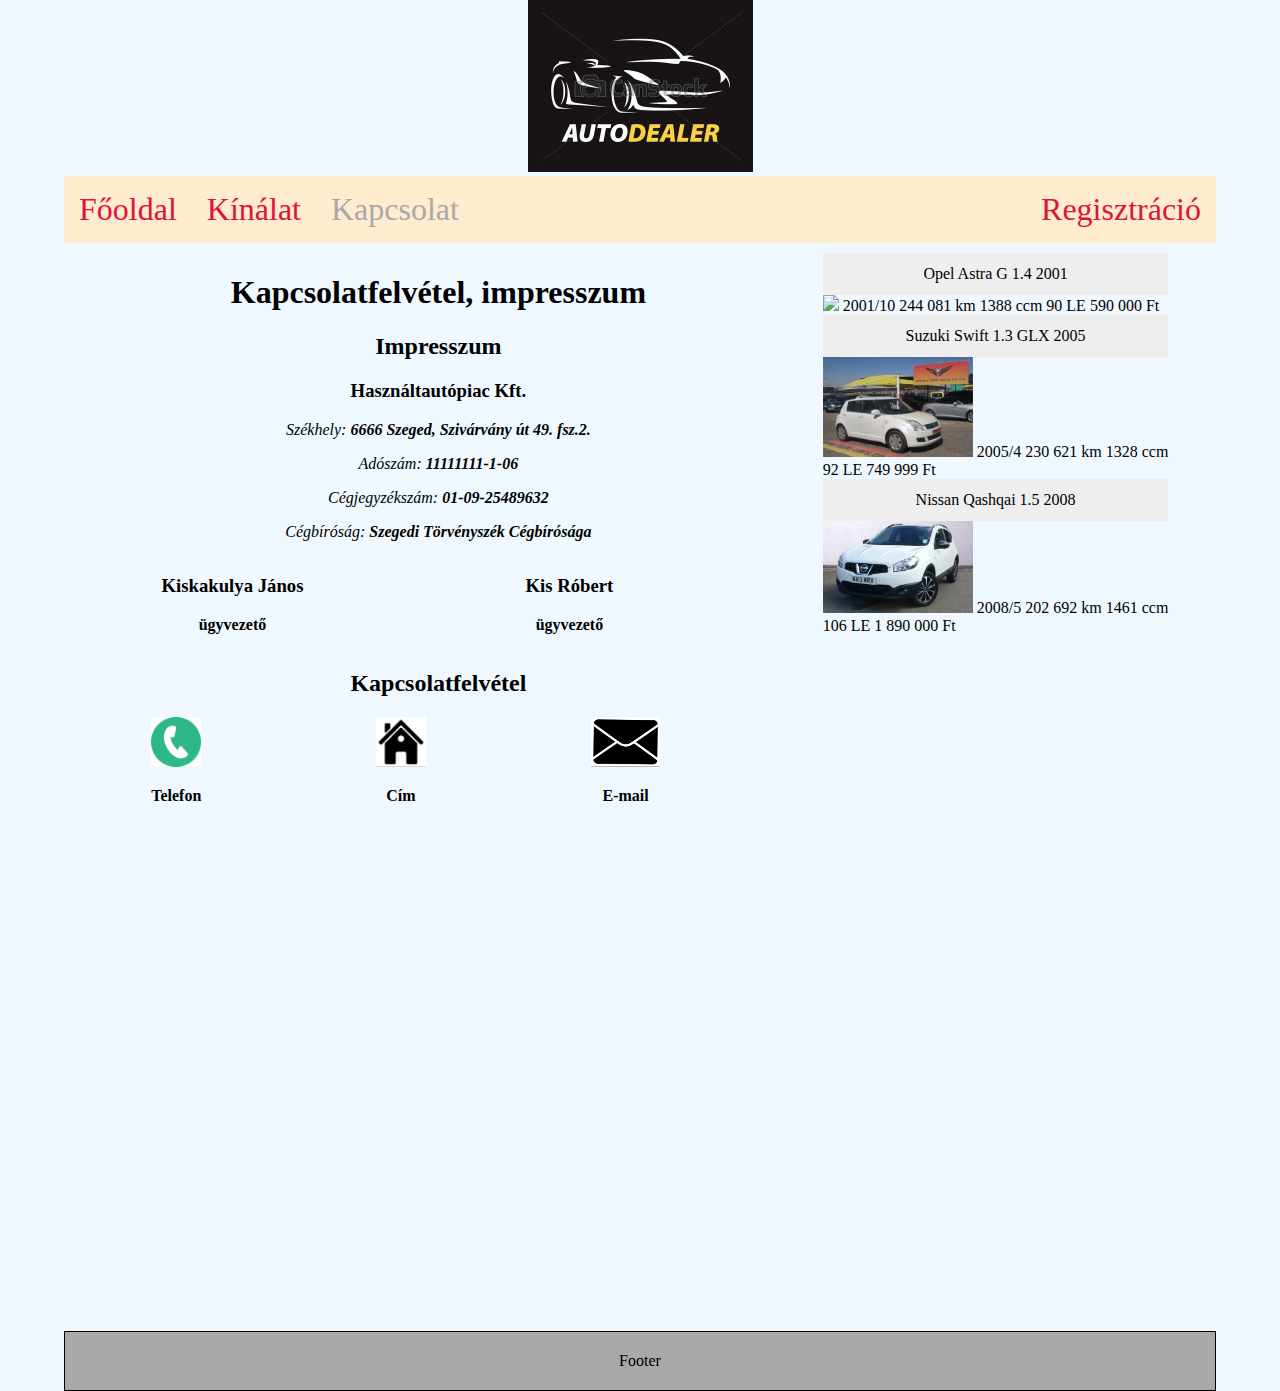
==== contact.html @ 7fea06f0 "0.2 verzió -alap contact oldal létrehozva -menüt megcsináltam egységesre, az "a hrefek" be lettek ra" ====
<!DOCTYPE html>
<html lang="en">
<head>
    <meta charset="UTF-8">
    <meta name="viewport" content="width=device-width, initial-scale=1">
    <title>Kapcsolat</title>
    <link href="style.css" rel="stylesheet" type="text/css">
</head>
<body id="contact">
<header><img src="logo.jpg" alt="logo" width="225" height="172"></header>
<nav id="navbar">
    <ul>
        <li class="home"><a href="index.html">Főoldal</a></li>

        <li class="offers"><a href="offers.html">Kínálat</a></li>

        <li class="contact"><a href="contact.html">Kapcsolat</a></li>

        <li class="registration"><a href="registration.html">Regisztráció</a></li>
    </ul>
</nav>
<main>
    <section>
        <h1>Kapcsolatfelvétel, impresszum</h1>
        <h2>Impresszum</h2>
        <h3>Használtautópiac Kft.</h3>
        <address>
            <p>Székhely: <strong>6666 Szeged, Szivárvány út 49. fsz.2.</strong></p>
            <p>Adószám: <strong>11111111-1-06</strong></p>
            <p>Cégjegyzékszám: <strong>01-09-25489632</strong></p>
            <p>Cégbíróság: <strong>Szegedi Törvényszék Cégbírósága</strong></p>
        </address>
        <div style="display:flex;">
            <div style="width:45%;">
                <h3>Kiskakulya János</h3>
                <p><strong>ügyvezető</strong></p>
            </div>
            <div style="width:45%;">
                <h3>Kis Róbert</h3>
                <p><strong>ügyvezető</strong></p>
            </div>
        </div>

        <h2>Kapcsolatfelvétel</h2>
        <div style="display:flex;">
            <div style="width:30%;">
                <img class="contactimage" src="kepek\phone.png"/>
                <p><strong>Telefon</strong></p>
            </div>
            <div style="width:30%;">
                <img class="contactimage" src="kepek\address.png"/>
                <p><strong>Cím</strong></p>
            </div>
            <div style="width:30%;">
                <img class="contactimage" src="kepek\email.png"/>
                <p><strong>E-mail</strong></p>
            </div>
        </div>

        <div class="mapouter">
            <div class="gmap_canvas">
                <iframe width="600" height="500" id="gmap_canvas"
                        src="https://maps.google.com/maps?q=szeged%2C%20irinyi&t=&z=13&ie=UTF8&iwloc=&output=embed"
                        frameborder="0" scrolling="no" marginheight="0" marginwidth="0"></iframe>
                Google Maps Generator by <a href="https://www.embedgooglemap.net">embedgooglemap.net</a></div>

        </div>

    </section>


    <aside id="sidebar">
        <a href="opel.html" class="sidebar_item"> Opel Astra G 1.4 2001</a>
        <img id="sidepics" src="kepek/opel/1.jpg">
        2001/10
        244 081 km
        1388 ccm
        90 LE
        590 000 Ft
        <a href="suzuki.html" class="sidebar_item"> Suzuki Swift 1.3 GLX 2005</a>
        <img id="sidepics" src="kepek/suzuki/1.jpg">
        2005/4
        230 621 km
        1328 ccm
        92 LE
        749 999 Ft
        <a href="nissan.html" class="sidebar_item"> Nissan Qashqai 1.5 2008</a>
        <img id="sidepics" src="kepek/nissan/1.jpg">
        2008/5
        202 692 km
        1461 ccm
        106 LE
        1 890 000 Ft
    </aside>

</main>
<footer>Footer</footer>
</body>
</html>
---- style.css ----
body {
    width: 90%;
    background-color: aliceblue;
    margin: auto;
}


header {
    text-align: center;
}

#navbar {
    position: sticky;
    top: 0;
    width: 100%;

}

ul {
    list-style-type: none;
    margin: 0;
    padding: 0;
    overflow: hidden;
    background-color: blanchedalmond;
}

li {
    float: left;
}

li a {
    display: block;
    color: crimson;
    text-decoration: none;
    padding: 15px;
    font-size: xx-large;

}

li a:hover {
    color: aquamarine;
    text-decoration: none;
    background-color: #111111;
}


#contact nav .contact > a {
    pointer-events: none;
    cursor: default;
    color: darkgray;
}

#home nav .home > a {
    pointer-events: none;
    cursor: default;
    color: darkgray;
}

#offers nav .offers > a {
    pointer-events: none;
    cursor: default;
    color: darkgray;
}

#registration nav .registration > a {
    pointer-events: none;
    cursor: default;
    color: darkgray;
}

ul > li.registration {
    float: right;
}

section {
    width: 65%;
    text-align: center;
    float: left;
    padding-top: 10px;
    padding-bottom: 10px;
}

#sidebar {
    width: 30%;
    float: left;
    padding: 10px;
}

.sidebar_item {
    background-color: #eee;
    color: black;
    display: block;
    padding: 12px;
    text-decoration: none;
    text-align: center;
}

.sidebar_item:hover {
    color: blue; /* Black text color */

}

@media (min-width: 321px) and (max-width: 768px) {
    #sidebar {
        display: none;
    }
}

footer {
    background-color: darkgray;
    border: black 1px solid;
    padding: 20px;
    clear: both;
    text-align: center;
}

.contactimage {
    height: 50px;
}

.mapouter {
    position: relative;
    text-align: right;
    height: 500px;
    width: 600px;
    margin: auto;
}

.gmap_canvas {
    overflow: hidden;
    background: none !important;
    height: 500px;
    width: 600px;
}
td {
    border: 1px black solid;
}

#sidepics {
    width: 150px;
}

#offerpics {
    width: 300px;
}
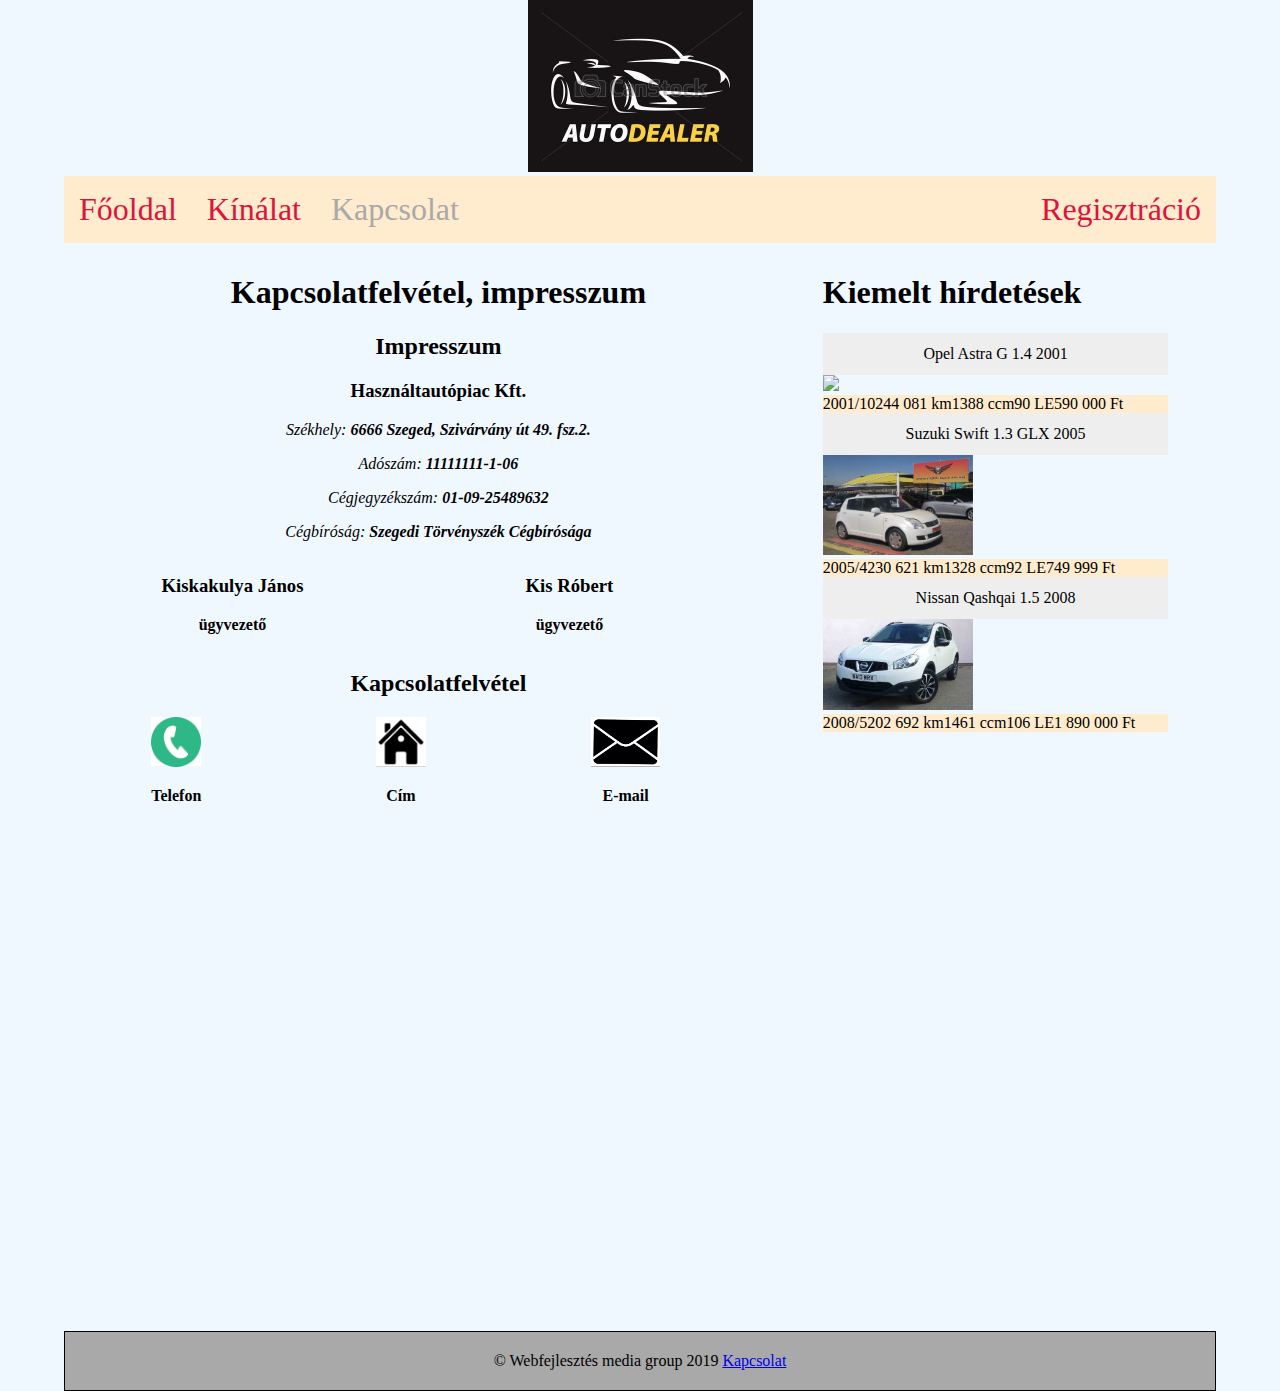
==== commit 4732e1a0: "Add files via upload" ====
--- a/contact.html
+++ b/contact.html
@@ -70,30 +70,37 @@
 
 
     <aside id="sidebar">
+	<h1>Kiemelt hírdetések</h1>
         <a href="opel.html" class="sidebar_item"> Opel Astra G 1.4 2001</a>
-        <img id="sidepics" src="kepek/opel/1.jpg">
-        2001/10
-        244 081 km
-        1388 ccm
-        90 LE
-        590 000 Ft
+			<img id="sidepics" src="kepek/opel/1.jpg">
+			<ul>
+			<li>2001/10</li>
+			<li>244 081 km</li>
+			<li>1388 ccm</li>
+			<li>90 LE</li>
+			<li>590 000 Ft</li>
+			</ul>
         <a href="suzuki.html" class="sidebar_item"> Suzuki Swift 1.3 GLX 2005</a>
-        <img id="sidepics" src="kepek/suzuki/1.jpg">
-        2005/4
-        230 621 km
-        1328 ccm
-        92 LE
-        749 999 Ft
+			<img id="sidepics" src="kepek/suzuki/1.jpg">
+			<ul>
+			<li>2005/4</li>
+			<li>230 621 km</li>
+			<li>1328 ccm</li>
+			<li>92 LE</li>
+			<li>749 999 Ft</li>
+			</ul>
         <a href="nissan.html" class="sidebar_item"> Nissan Qashqai 1.5 2008</a>
-        <img id="sidepics" src="kepek/nissan/1.jpg">
-        2008/5
-        202 692 km
-        1461 ccm
-        106 LE
-        1 890 000 Ft
-    </aside>
+			<img id="sidepics" src="kepek/nissan/1.jpg">
+			<ul>
+			<li>2008/5</li>
+			<li>202 692 km</li>
+			<li>1461 ccm</li>
+			<li>106 LE</li>
+			<li>1 890 000 Ft</li>			
+			</ul>
+		</aside>
 
 </main>
-<footer>Footer</footer>
+<footer>© Webfejlesztés media group 2019 <a href = "contact.html">Kapcsolat</a></footer>
 </body>
 </html>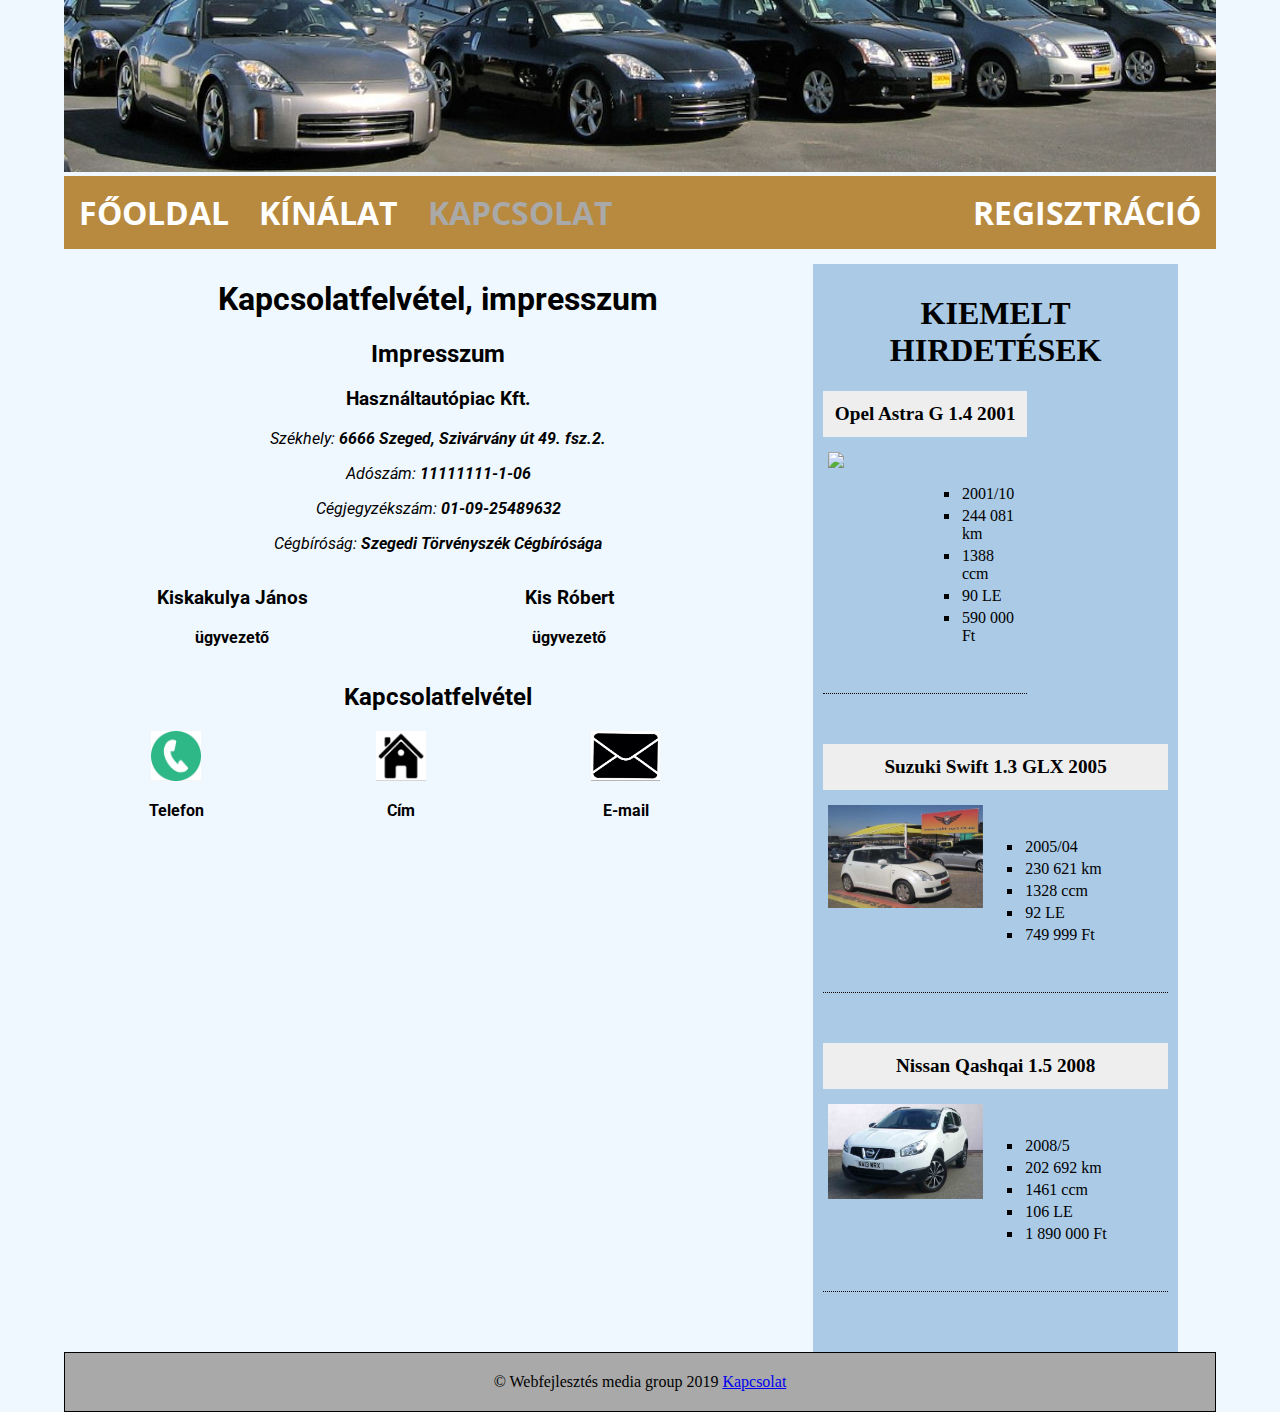
==== commit 3d59e5da: "0.5 verzió" ====
--- a/contact.html
+++ b/contact.html
@@ -7,7 +7,7 @@
     <link href="style.css" rel="stylesheet" type="text/css">
 </head>
 <body id="contact">
-<header><img src="logo.jpg" alt="logo" width="225" height="172"></header>
+<header><img src="kepek\logo.jpg" alt="logo" width="100%" height="172"></header>
 <nav id="navbar">
     <ul>
         <li class="home"><a href="index.html">Főoldal</a></li>
@@ -70,36 +70,48 @@
 
 
     <aside id="sidebar">
-	<h1>Kiemelt hírdetések</h1>
-        <a href="opel.html" class="sidebar_item"> Opel Astra G 1.4 2001</a>
-			<img id="sidepics" src="kepek/opel/1.jpg">
-			<ul>
-			<li>2001/10</li>
-			<li>244 081 km</li>
-			<li>1388 ccm</li>
-			<li>90 LE</li>
-			<li>590 000 Ft</li>
-			</ul>
-        <a href="suzuki.html" class="sidebar_item"> Suzuki Swift 1.3 GLX 2005</a>
-			<img id="sidepics" src="kepek/suzuki/1.jpg">
-			<ul>
-			<li>2005/4</li>
-			<li>230 621 km</li>
-			<li>1328 ccm</li>
-			<li>92 LE</li>
-			<li>749 999 Ft</li>
-			</ul>
-        <a href="nissan.html" class="sidebar_item"> Nissan Qashqai 1.5 2008</a>
-			<img id="sidepics" src="kepek/nissan/1.jpg">
-			<ul>
-			<li>2008/5</li>
-			<li>202 692 km</li>
-			<li>1461 ccm</li>
-			<li>106 LE</li>
-			<li>1 890 000 Ft</li>			
-			</ul>
-		</aside>
+        <h1 style="text-transform: uppercase">Kiemelt hirdetések</h1>
 
+        <div class="sidebar_block">
+            <div class="sidebar_header"><a href="opel.html"> Opel Astra G 1.4 2001</a></div>
+            <div class="sidepics"><img width="100%" src="kepek/opel/1.jpg"></div>
+            <div class="sidedata">
+                <ul>
+                    <li class="sidedata_element">2001/10</li>
+                    <li class="sidedata_element">244 081 km</li>
+                    <li class="sidedata_element">1388 ccm</li>
+                    <li class="sidedata_element">90 LE</li>
+                    <li class="sidedata_element">590 000 Ft</li>
+                </ul>
+            </div>
+        </div>
+        <div class="sidebar_block">
+            <div class="sidebar_header"><a href="suzuki.html"> Suzuki Swift 1.3 GLX 2005</a></div>
+            <div class="sidepics"><img width="100%" src="kepek/suzuki/1.jpg"></div>
+            <div class="sidedata">
+                <ul>
+                    <li class="sidedata_element">2005/04</li>
+                    <li class="sidedata_element">230 621 km</li>
+                    <li class="sidedata_element">1328 ccm</li>
+                    <li class="sidedata_element">92 LE</li>
+                    <li class="sidedata_element">749 999 Ft</li>
+                </ul>
+            </div>
+        </div>
+        <div class="sidebar_block">
+            <div class="sidebar_header"><a href="nissan.html"> Nissan Qashqai 1.5 2008</a></div>
+            <div class="sidepics"><img width="100%" src="kepek/nissan/1.jpg"></div>
+            <div class="sidedata">
+                <ul>
+                    <li class="sidedata_element">2008/5</li>
+                    <li class="sidedata_element">202 692 km</li>
+                    <li class="sidedata_element">1461 ccm</li>
+                    <li class="sidedata_element">106 LE</li>
+                    <li class="sidedata_element">1 890 000 Ft</li>
+                </ul>
+            </div>
+        </div>
+    </aside>
 </main>
 <footer>© Webfejlesztés media group 2019 <a href = "contact.html">Kapcsolat</a></footer>
 </body>
--- a/style.css
+++ b/style.css
@@ -1,14 +1,21 @@
+@import url(http://fonts.googleapis.com/css?family=Open+Sans:700);
+@import url(https://fonts.googleapis.com/css?family=Roboto);
+/*alapelemek*/
 body {
     width: 90%;
     background-color: aliceblue;
     margin: auto;
 }
 
+h1 {
+    text-align: center;
+}
 
 header {
     text-align: center;
 }
 
+/*menü*/
 #navbar {
     position: sticky;
     top: 0;
@@ -16,34 +23,34 @@
 
 }
 
-ul {
+#navbar ul {
     list-style-type: none;
     margin: 0;
     padding: 0;
     overflow: hidden;
-    background-color: blanchedalmond;
-}
-
-li {
-    float: left;
-}
-
-li a {
+    background: #b88a40;
+}
+
+#navbar ul li a {
+    float: left;
+    font-family: 'Open Sans', sans-serif;
+    text-transform: uppercase;
+    font-weight: 700;
     display: block;
-    color: crimson;
+    color: #ffffff;
     text-decoration: none;
     padding: 15px;
     font-size: xx-large;
 
 }
 
-li a:hover {
-    color: aquamarine;
-    text-decoration: none;
-    background-color: #111111;
-}
-
-
+#navbar li a:hover {
+    color: #222222;
+    text-decoration: none;
+
+}
+
+/*menüpontok formázása, ha az adott oldalon vagyunk, nem kattintható a saját magára mutató link*/
 #contact nav .contact > a {
     pointer-events: none;
     cursor: default;
@@ -68,56 +75,267 @@
     color: darkgray;
 }
 
-ul > li.registration {
+/*regisztráció és login menüpontok jobbra rendezése*/
+#navbar ul > li.registration {
     float: right;
 }
 
+#navbar ul > li.login {
+    float: right;
+}
+
+#navbar input[type=text] {
+    padding: 6px;
+    margin-top: 20px;
+    margin-right: 5px;
+    font-size: 15px;
+    width: 120px;
+}
+
+/*bejelentkező mezők és gomb*/
+#navbar input[type=password] {
+    padding: 6px;
+    margin-top: 20px;
+    font-size: 15px;
+    width: 120px;
+}
+
+#navbar input:focus {
+    -webkit-box-shadow: 0px 1px 1px rgba(0, 0, 255, 0.075);
+    -moz-box-shadow: 0px 1px 1px rgba(0, 0, 255, 0.075);
+    box-shadow: 0px 1px 1px rgba(0, 0, 255, 0.075);
+}
+
+button {
+    display: inline-block;
+    padding: 0.35em 1.2em;
+    border: 0.1em solid #FFFFFF;
+    margin: 0 0.3em 0.3em 0;
+    border-radius: 0.12em;
+    box-sizing: border-box;
+    text-decoration: none;
+    font-family: 'Roboto', sans-serif;
+    font-weight: 300;
+    color: #FFFFFF;
+    background-color: #000000;
+    text-align: center;
+    transition: all 0.2s;
+}
+
+#navbar button:hover {
+    color: #000000;
+    background-color: #FFFFFF;
+}
+
+/*tartalom formázása a main részben*/
 section {
     width: 65%;
     text-align: center;
     float: left;
     padding-top: 10px;
     padding-bottom: 10px;
+    font-family: Roboto, sans-serif;
+}
+
+#introduction {
+    text-align: justify;
+    padding: 15px;
+    box-sizing: border-box;
 }
 
 #sidebar {
+    margin-top: 15px;
     width: 30%;
     float: left;
     padding: 10px;
-}
-
-.sidebar_item {
+    background: #aacae6;
+}
+
+/*oldalsáv formázása*/
+.sidebar_block {
+    margin-bottom: 50px;
+    float: left;
+    border-bottom: black 1px dotted;
+}
+
+.sidebar_header {
+
     background-color: #eee;
     color: black;
     display: block;
     padding: 12px;
-    text-decoration: none;
-    text-align: center;
-}
-
-.sidebar_item:hover {
-    color: blue; /* Black text color */
-
-}
-
-@media (min-width: 321px) and (max-width: 768px) {
+    text-align: center;
+    cursor: pointer;
+}
+
+.sidebar_header a {
+    color: black;
+    font-size: larger;
+    font-weight: bolder;
+    text-decoration: none;
+}
+
+.sidebar_header:hover {
+    color: blue;
+    background: green;
+}
+
+.sidepics {
+    padding-left: 5px;
+    padding-top: 15px;
+    float: left;
+    width: 45%;
+}
+
+.sidedata {
+    padding: 30px 0;
+    float: left;
+    width: 50%;
+}
+
+.sidedata_element {
+    list-style: square;
+    padding: 2px;
+    text-align: left;
+}
+
+/*kis képernyőn sidebar nincs, menü vertikálissá válik, és nem látszik mindig*/
+
+@media (max-width: 1100px) {
     #sidebar {
         display: none;
     }
-}
-
-footer {
-    background-color: darkgray;
-    border: black 1px solid;
-    padding: 20px;
-    clear: both;
-    text-align: center;
-}
-
-.contactimage {
-    height: 50px;
-}
-
+
+    section {
+        width: 100%;
+        font-size: xx-large;
+    }
+
+    nav {
+        position: relative !important;
+        box-shadow: 0 0 5px #000;
+    }
+
+    #navbar {
+        width: 60%;
+        text-align: center;
+        margin: 0 auto;
+    }
+
+    nav li {
+        text-align: center;
+        width: 100%;
+        padding: 5px 0;
+        margin: 0;
+        float: none;
+    }
+}
+
+
+.offerpics {
+    width: 300px;
+}
+
+/*hirdetések formázása*/
+.offerimage_container {
+    float: left;
+    width: 50%;
+    margin: 0 auto;
+}
+
+.offer_datatable_container {
+    float: left;
+    width: 40%;
+}
+
+.offer_description {
+    float: left;
+    width: 90%;
+}
+
+.offer_text {
+    text-align: justify;
+    font-size: larger;
+}
+
+table {
+    border-collapse: collapse;
+    border-radius: 1em;
+    overflow: hidden;
+}
+
+th, td {
+    padding: 3px;
+    background: #ddd;
+    border-bottom: 1px solid white;
+}
+
+th {
+    background: lightslategrey;
+    color: white;
+}
+
+/*regisztrációs oldal form*/
+
+#registration_form table {
+    width: 50%;
+    margin: auto;
+}
+
+#registration_form td {
+    width: 50%;
+    background: beige;
+    text-align: left;
+    padding: 10px 10px 10px 10px;
+    font-size: larger;
+}
+
+#registration_form input[type=text]:focus,
+#registration_form input[type=password]:focus,
+#registration_form input[type=email]:focus {
+    background-color: lightblue;
+}
+
+#registration_form input[type=submit] {
+    margin-top: 20px;
+    -moz-box-shadow: 0px 1px 0px 0px #fff6af;
+    -webkit-box-shadow: 0px 1px 0px 0px #fff6af;
+    box-shadow: 0px 1px 0px 0px #fff6af;
+    background: -webkit-gradient(linear, left top, left bottom, color-stop(0.05, #f0eee2), color-stop(1, #ffab23));
+    background: -moz-linear-gradient(top, #f0eee2 5%, #ffab23 100%);
+    background: -webkit-linear-gradient(top, #f0eee2 5%, #ffab23 100%);
+    background: -o-linear-gradient(top, #f0eee2 5%, #ffab23 100%);
+    background: -ms-linear-gradient(top, #f0eee2 5%, #ffab23 100%);
+    background: linear-gradient(to bottom, #f0eee2 5%, #ffab23 100%);
+    filter: progid:DXImageTransform.Microsoft.gradient(startColorstr='#f0eee2', endColorstr='#ffab23', GradientType=0);
+    background-color: #f0eee2;
+    -moz-border-radius: 6px;
+    -webkit-border-radius: 6px;
+    border-radius: 6px;
+    border: 1px solid #ffaa22;
+    display: inline-block;
+    cursor: pointer;
+    color: #333333;
+    font-size: 15px;
+    font-weight: bold;
+    padding: 6px 24px;
+    text-decoration: none;
+    text-shadow: 0px 1px 0px #ffee66;
+}
+
+#registration_form input[type=submit]:hover {
+    background: -webkit-gradient(linear, left top, left bottom, color-stop(0.05, #ffab23), color-stop(1, #f0eee2));
+    background: -moz-linear-gradient(top, #ffab23 5%, #f0eee2 100%);
+    background: -webkit-linear-gradient(top, #ffab23 5%, #f0eee2 100%);
+    background: -o-linear-gradient(top, #ffab23 5%, #f0eee2 100%);
+    background: -ms-linear-gradient(top, #ffab23 5%, #f0eee2 100%);
+    background: linear-gradient(to bottom, #ffab23 5%, #f0eee2 100%);
+    filter: progid:DXImageTransform.Microsoft.gradient(startColorstr='#ffab23', endColorstr='#f0eee2', GradientType=0);
+    background-color: #ffab23;
+}
+
+
+/*google map formázása a kapcsolat oldalon*/
 .mapouter {
     position: relative;
     text-align: right;
@@ -132,16 +350,15 @@
     height: 500px;
     width: 600px;
 }
-td {
-    border: 1px black solid;
-}
-
-#sidepics {
-    width: 150px;
-}
-
-#offerpics {
-    width: 300px;
-}
-
-
+
+footer {
+    background-color: darkgray;
+    border: black 1px solid;
+    padding: 20px;
+    clear: both;
+    text-align: center;
+}
+
+.contactimage {
+    height: 50px;
+}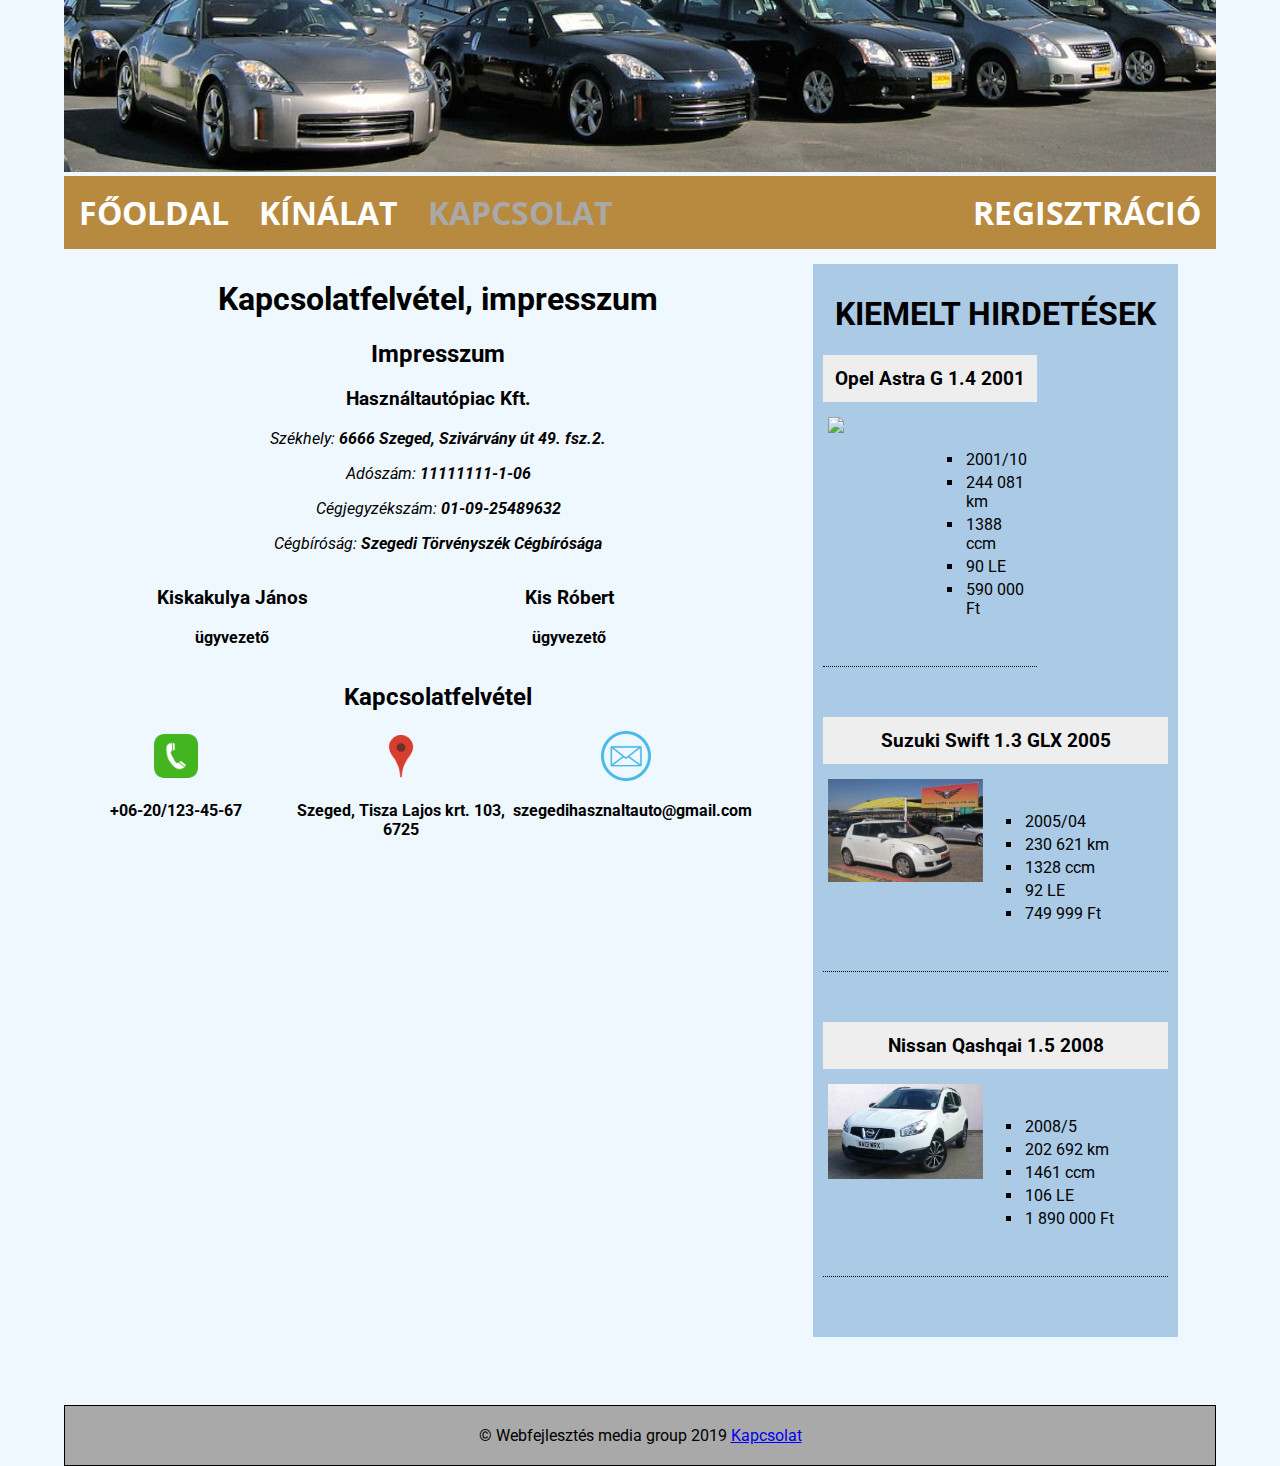
==== commit ef1cf856: "0.6 verzió" ====
--- a/contact.html
+++ b/contact.html
@@ -45,15 +45,15 @@
         <div style="display:flex;">
             <div style="width:30%;">
                 <img class="contactimage" src="kepek\phone.png"/>
-                <p><strong>Telefon</strong></p>
+                <p><strong>+06-20/123-45-67</strong></p>
             </div>
             <div style="width:30%;">
                 <img class="contactimage" src="kepek\address.png"/>
-                <p><strong>Cím</strong></p>
+                <p><strong>Szeged, Tisza Lajos krt. 103, 6725</strong></p>
             </div>
             <div style="width:30%;">
                 <img class="contactimage" src="kepek\email.png"/>
-                <p><strong>E-mail</strong></p>
+                <p><strong>szegedihasznaltauto@gmail.com</strong></p>
             </div>
         </div>
 
@@ -62,13 +62,9 @@
                 <iframe width="600" height="500" id="gmap_canvas"
                         src="https://maps.google.com/maps?q=szeged%2C%20irinyi&t=&z=13&ie=UTF8&iwloc=&output=embed"
                         frameborder="0" scrolling="no" marginheight="0" marginwidth="0"></iframe>
-                Google Maps Generator by <a href="https://www.embedgooglemap.net">embedgooglemap.net</a></div>
-
+            </div>
         </div>
-
     </section>
-
-
     <aside id="sidebar">
         <h1 style="text-transform: uppercase">Kiemelt hirdetések</h1>
 
@@ -113,6 +109,6 @@
         </div>
     </aside>
 </main>
-<footer>© Webfejlesztés media group 2019 <a href = "contact.html">Kapcsolat</a></footer>
+<footer>© Webfejlesztés media group 2019 <a href="contact.html">Kapcsolat</a></footer>
 </body>
 </html>--- a/style.css
+++ b/style.css
@@ -5,13 +5,10 @@
     width: 90%;
     background-color: aliceblue;
     margin: auto;
-}
-
-h1 {
-    text-align: center;
-}
-
-header {
+    font-family: Roboto, sans-serif;
+}
+
+h1, header {
     text-align: center;
 }
 
@@ -20,7 +17,6 @@
     position: sticky;
     top: 0;
     width: 100%;
-
 }
 
 #navbar ul {
@@ -41,34 +37,16 @@
     text-decoration: none;
     padding: 15px;
     font-size: xx-large;
-
 }
 
 #navbar li a:hover {
     color: #222222;
-    text-decoration: none;
-
 }
 
 /*menüpontok formázása, ha az adott oldalon vagyunk, nem kattintható a saját magára mutató link*/
-#contact nav .contact > a {
-    pointer-events: none;
-    cursor: default;
-    color: darkgray;
-}
-
-#home nav .home > a {
-    pointer-events: none;
-    cursor: default;
-    color: darkgray;
-}
-
-#offers nav .offers > a {
-    pointer-events: none;
-    cursor: default;
-    color: darkgray;
-}
-
+#contact nav .contact > a,
+#home nav .home > a,
+#offers nav .offers > a,
 #registration nav .registration > a {
     pointer-events: none;
     cursor: default;
@@ -76,15 +54,17 @@
 }
 
 /*regisztráció és login menüpontok jobbra rendezése*/
-#navbar ul > li.registration {
+#navbar ul li.registration {
     float: right;
 }
 
-#navbar ul > li.login {
+#navbar ul li.login {
     float: right;
 }
 
-#navbar input[type=text] {
+/*bejelentkező mezők és gomb*/
+#navbar input[type=text],
+#navbar input[type=password] {
     padding: 6px;
     margin-top: 20px;
     margin-right: 5px;
@@ -92,21 +72,7 @@
     width: 120px;
 }
 
-/*bejelentkező mezők és gomb*/
-#navbar input[type=password] {
-    padding: 6px;
-    margin-top: 20px;
-    font-size: 15px;
-    width: 120px;
-}
-
-#navbar input:focus {
-    -webkit-box-shadow: 0px 1px 1px rgba(0, 0, 255, 0.075);
-    -moz-box-shadow: 0px 1px 1px rgba(0, 0, 255, 0.075);
-    box-shadow: 0px 1px 1px rgba(0, 0, 255, 0.075);
-}
-
-button {
+#navbar button {
     display: inline-block;
     padding: 0.35em 1.2em;
     border: 0.1em solid #FFFFFF;
@@ -114,7 +80,6 @@
     border-radius: 0.12em;
     box-sizing: border-box;
     text-decoration: none;
-    font-family: 'Roboto', sans-serif;
     font-weight: 300;
     color: #FFFFFF;
     background-color: #000000;
@@ -134,7 +99,6 @@
     float: left;
     padding-top: 10px;
     padding-bottom: 10px;
-    font-family: Roboto, sans-serif;
 }
 
 #introduction {
@@ -159,7 +123,6 @@
 }
 
 .sidebar_header {
-
     background-color: #eee;
     color: black;
     display: block;
@@ -199,38 +162,50 @@
     text-align: left;
 }
 
-/*kis képernyőn sidebar nincs, menü vertikálissá válik, és nem látszik mindig*/
-
-@media (max-width: 1100px) {
-    #sidebar {
-        display: none;
-    }
-
-    section {
-        width: 100%;
-        font-size: xx-large;
-    }
-
-    nav {
-        position: relative !important;
-        box-shadow: 0 0 5px #000;
-    }
-
-    #navbar {
-        width: 60%;
-        text-align: center;
-        margin: 0 auto;
-    }
-
-    nav li {
-        text-align: center;
-        width: 100%;
-        padding: 5px 0;
-        margin: 0;
-        float: none;
-    }
-}
-
+/*kínálat oldal*/
+
+#search_form {
+    margin: auto;
+}
+
+#search_form input[type=text], input[type=number], select {
+    background: #c0d5f0;
+    width: 120px;
+    border-radius: 7px;
+    padding: 2px;
+}
+
+#search_form input[type=submit] {
+    font-weight: bolder;
+    text-transform: uppercase;
+    background: #eeeeee;
+    margin-top: 20px;
+    border-radius: 6px;
+}
+
+#search_form input[type=submit]:hover {
+    background: #dddddd;
+    cursor: pointer;
+}
+
+article {
+    margin: 50px auto;
+    width: 50%;
+    border-bottom: black 1px dashed;
+}
+
+article > h1 {
+    text-transform: uppercase;
+}
+
+article > ul {
+    list-style: none;
+    padding: 0;
+}
+
+article > ul > li:first-child {
+    font-weight: bolder;
+}
 
 .offerpics {
     width: 300px;
@@ -246,11 +221,6 @@
 .offer_datatable_container {
     float: left;
     width: 40%;
-}
-
-.offer_description {
-    float: left;
-    width: 90%;
 }
 
 .offer_text {
@@ -258,24 +228,39 @@
     font-size: larger;
 }
 
-table {
+.offer_datatable_container table {
     border-collapse: collapse;
     border-radius: 1em;
     overflow: hidden;
 }
 
-th, td {
+.offer_datatable_container table th, td {
     padding: 3px;
     background: #ddd;
     border-bottom: 1px solid white;
 }
 
-th {
+.offer_datatable_container table th {
     background: lightslategrey;
     color: white;
 }
 
+.offer_description {
+    margin-top: 10px;
+    float: left;
+    width: 90%;
+}
+
+/*kapcsolat oldal/*/
+
+.indexfinancial {
+    width: 100%;
+}
+
 /*regisztrációs oldal form*/
+#registration_form {
+    margin-top: 10px;
+}
 
 #registration_form table {
     width: 50%;
@@ -298,19 +283,10 @@
 
 #registration_form input[type=submit] {
     margin-top: 20px;
-    -moz-box-shadow: 0px 1px 0px 0px #fff6af;
-    -webkit-box-shadow: 0px 1px 0px 0px #fff6af;
-    box-shadow: 0px 1px 0px 0px #fff6af;
-    background: -webkit-gradient(linear, left top, left bottom, color-stop(0.05, #f0eee2), color-stop(1, #ffab23));
-    background: -moz-linear-gradient(top, #f0eee2 5%, #ffab23 100%);
-    background: -webkit-linear-gradient(top, #f0eee2 5%, #ffab23 100%);
-    background: -o-linear-gradient(top, #f0eee2 5%, #ffab23 100%);
-    background: -ms-linear-gradient(top, #f0eee2 5%, #ffab23 100%);
+    box-shadow: 0 1px 0 0 #fff6af;
     background: linear-gradient(to bottom, #f0eee2 5%, #ffab23 100%);
     filter: progid:DXImageTransform.Microsoft.gradient(startColorstr='#f0eee2', endColorstr='#ffab23', GradientType=0);
     background-color: #f0eee2;
-    -moz-border-radius: 6px;
-    -webkit-border-radius: 6px;
     border-radius: 6px;
     border: 1px solid #ffaa22;
     display: inline-block;
@@ -320,20 +296,14 @@
     font-weight: bold;
     padding: 6px 24px;
     text-decoration: none;
-    text-shadow: 0px 1px 0px #ffee66;
+    text-shadow: 0 1px 0 #ffee66;
 }
 
 #registration_form input[type=submit]:hover {
-    background: -webkit-gradient(linear, left top, left bottom, color-stop(0.05, #ffab23), color-stop(1, #f0eee2));
-    background: -moz-linear-gradient(top, #ffab23 5%, #f0eee2 100%);
-    background: -webkit-linear-gradient(top, #ffab23 5%, #f0eee2 100%);
-    background: -o-linear-gradient(top, #ffab23 5%, #f0eee2 100%);
-    background: -ms-linear-gradient(top, #ffab23 5%, #f0eee2 100%);
     background: linear-gradient(to bottom, #ffab23 5%, #f0eee2 100%);
     filter: progid:DXImageTransform.Microsoft.gradient(startColorstr='#ffab23', endColorstr='#f0eee2', GradientType=0);
     background-color: #ffab23;
 }
-
 
 /*google map formázása a kapcsolat oldalon*/
 .mapouter {
@@ -345,10 +315,11 @@
 }
 
 .gmap_canvas {
+    margin-top: 40px;
     overflow: hidden;
     background: none !important;
-    height: 500px;
-    width: 600px;
+    height: 66%;
+    width: 80%;
 }
 
 footer {
@@ -361,4 +332,45 @@
 
 .contactimage {
     height: 50px;
+}
+
+/*alap reszponzivitás, kis képernyőn sidebar nincs, menü vertikálissá válik, és nem látszik folyamatosan*/
+
+@media (max-width: 1100px) {
+    #sidebar {
+        display: none;
+    }
+
+    section {
+        width: 100%;
+        font-size: xx-large;
+    }
+
+    header {
+        display: none;
+    }
+
+    #navbar {
+        position: relative !important;
+        box-shadow: 0 0 5px #000;
+        width: 100%;
+        margin: 0 auto;
+        display: block;
+    }
+
+    #navbar ul li a {
+        text-align: center;
+        float: none;
+    }
+
+    #navbar ul li.registration {
+        text-align: center;
+        float: none;
+    }
+
+    #navbar ul li.login {
+        text-align: center;
+        padding: 5px;
+        float: none;
+    }
 }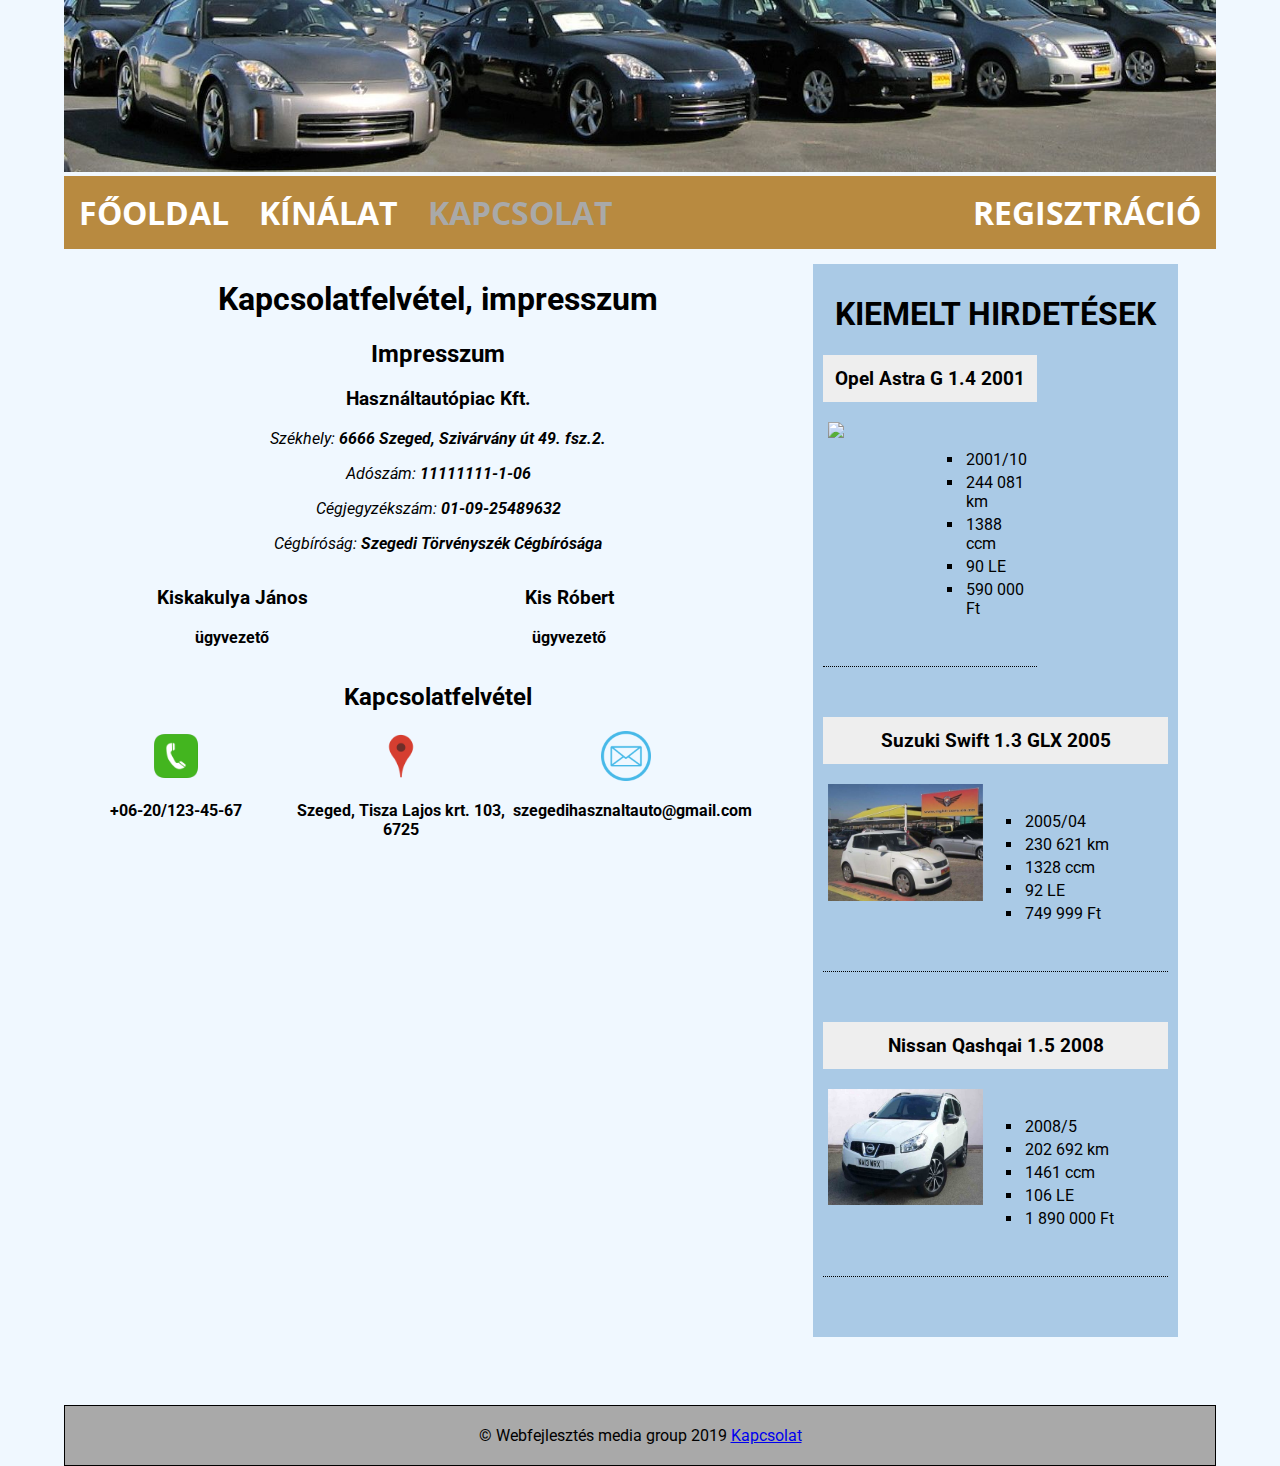
==== commit 01c7ddec: "0.8 verzió +kínálat oldal formázás +regisztrációs gomb +nyomtatási stíluslapok a hirdetésekhez +resz" ====
--- a/contact.html
+++ b/contact.html
@@ -69,8 +69,8 @@
         <h1 style="text-transform: uppercase">Kiemelt hirdetések</h1>
 
         <div class="sidebar_block">
-            <div class="sidebar_header"><a href="opel.html"> Opel Astra G 1.4 2001</a></div>
-            <div class="sidepics"><img width="100%" src="kepek/opel/1.jpg"></div>
+            <a href="opel.html"><div class="sidebar_header">Opel Astra G 1.4 2001</div></a>
+            <div class="sidepics"><img src="kepek/opel/1.jpg"></div>
             <div class="sidedata">
                 <ul>
                     <li class="sidedata_element">2001/10</li>
@@ -82,8 +82,8 @@
             </div>
         </div>
         <div class="sidebar_block">
-            <div class="sidebar_header"><a href="suzuki.html"> Suzuki Swift 1.3 GLX 2005</a></div>
-            <div class="sidepics"><img width="100%" src="kepek/suzuki/1.jpg"></div>
+            <a href="suzuki.html"><div class="sidebar_header">Suzuki Swift 1.3 GLX 2005</div></a>
+            <div class="sidepics"><img src="kepek/suzuki/1.jpg"></div>
             <div class="sidedata">
                 <ul>
                     <li class="sidedata_element">2005/04</li>
@@ -95,8 +95,8 @@
             </div>
         </div>
         <div class="sidebar_block">
-            <div class="sidebar_header"><a href="nissan.html"> Nissan Qashqai 1.5 2008</a></div>
-            <div class="sidepics"><img width="100%" src="kepek/nissan/1.jpg"></div>
+            <a href="nissan.html"> <div class="sidebar_header">Nissan Qashqai 1.5 2008</div></a>
+            <div class="sidepics"><img src="kepek/nissan/1.jpg"></div>
             <div class="sidedata">
                 <ul>
                     <li class="sidedata_element">2008/5</li>
--- a/style.css
+++ b/style.css
@@ -69,7 +69,7 @@
     margin-top: 20px;
     margin-right: 5px;
     font-size: 15px;
-    width: 120px;
+    width: 110px;
 }
 
 #navbar button {
@@ -107,6 +107,13 @@
     box-sizing: border-box;
 }
 
+.textwrapleft {
+    float: left;
+    margin: 0 10px 10px 0;
+    width: 25%;
+    height: 25%;
+}
+
 #sidebar {
     margin-top: 15px;
     width: 30%;
@@ -125,13 +132,12 @@
 .sidebar_header {
     background-color: #eee;
     color: black;
-    display: block;
     padding: 12px;
     text-align: center;
     cursor: pointer;
 }
 
-.sidebar_header a {
+.sidebar_block a {
     color: black;
     font-size: larger;
     font-weight: bolder;
@@ -139,15 +145,20 @@
 }
 
 .sidebar_header:hover {
-    color: blue;
+    color: white;
     background: green;
 }
 
 .sidepics {
     padding-left: 5px;
-    padding-top: 15px;
+    padding-top: 20px;
     float: left;
     width: 45%;
+}
+
+.sidepics img {
+    width: 100%;
+
 }
 
 .sidedata {
@@ -164,6 +175,7 @@
 
 /*kínálat oldal*/
 
+/*szűrő*/
 #search_form {
     margin: auto;
 }
@@ -180,35 +192,46 @@
     text-transform: uppercase;
     background: #eeeeee;
     margin-top: 20px;
+    margin-bottom: 10px;
     border-radius: 6px;
 }
 
 #search_form input[type=submit]:hover {
     background: #dddddd;
     cursor: pointer;
-}
-
-article {
-    margin: 50px auto;
-    width: 50%;
-    border-bottom: black 1px dashed;
-}
-
-article > h1 {
+
+}
+
+/*kínálat oldal - hirdetések*/
+
+.offer_block {
+    float: left;
+    margin: 10px;
+    width: 30%;
+    height: 400px;
+    background: #D6E8F8;
+}
+
+.offer_block a {
+    padding-top: 5px;
     text-transform: uppercase;
-}
-
-article > ul {
+    text-decoration: none;
+    color: #000000;
+}
+
+.offer_block ul {
     list-style: none;
     padding: 0;
 }
 
-article > ul > li:first-child {
+.offer_block ul li:first-child {
     font-weight: bolder;
+    padding: 5px;
 }
 
 .offerpics {
-    width: 300px;
+    width: 80%;
+    height: 40%;
 }
 
 /*hirdetések formázása*/
@@ -284,11 +307,13 @@
 #registration_form input[type=submit] {
     margin-top: 20px;
     box-shadow: 0 1px 0 0 #fff6af;
-    background: linear-gradient(to bottom, #f0eee2 5%, #ffab23 100%);
-    filter: progid:DXImageTransform.Microsoft.gradient(startColorstr='#f0eee2', endColorstr='#ffab23', GradientType=0);
-    background-color: #f0eee2;
+    background: #b8c6df;
+    background: -moz-linear-gradient(top, #b8c6df 0%, #6d88b7 100%);
+    background: -webkit-linear-gradient(top, #b8c6df 0%,#6d88b7 100%);
+    background: linear-gradient(to bottom, #b8c6df 0%,#6d88b7 100%);
+    filter: progid:DXImageTransform.Microsoft.gradient( startColorstr='#b8c6df', endColorstr='#6d88b7',GradientType=0 );
     border-radius: 6px;
-    border: 1px solid #ffaa22;
+    border: 1px solid #f5f5dc;
     display: inline-block;
     cursor: pointer;
     color: #333333;
@@ -296,7 +321,7 @@
     font-weight: bold;
     padding: 6px 24px;
     text-decoration: none;
-    text-shadow: 0 1px 0 #ffee66;
+
 }
 
 #registration_form input[type=submit]:hover {
@@ -334,7 +359,30 @@
     height: 50px;
 }
 
-/*alap reszponzivitás, kis képernyőn sidebar nincs, menü vertikálissá válik, és nem látszik folyamatosan*/
+/*alap reszponzivitás, kisebb képernyőn sidebar nincs, menü vertikálissá válik, és nem látszik folyamatosan*/
+
+@media (max-width: 1500px) {
+    .offer_block {
+        width: 40%;
+    }
+
+    #navbar input[type=password] {
+        width: 50px;
+    }
+
+    .offerimage_container {
+        float: none;
+        width: 50%;
+        margin: 0 auto;
+    }
+
+    .offer_datatable_container {
+        padding-top: 20px;
+        float: none;
+        margin: 0 auto;
+        width: 50%;
+    }
+}
 
 @media (max-width: 1100px) {
     #sidebar {
@@ -373,4 +421,5 @@
         padding: 5px;
         float: none;
     }
-}+}
+
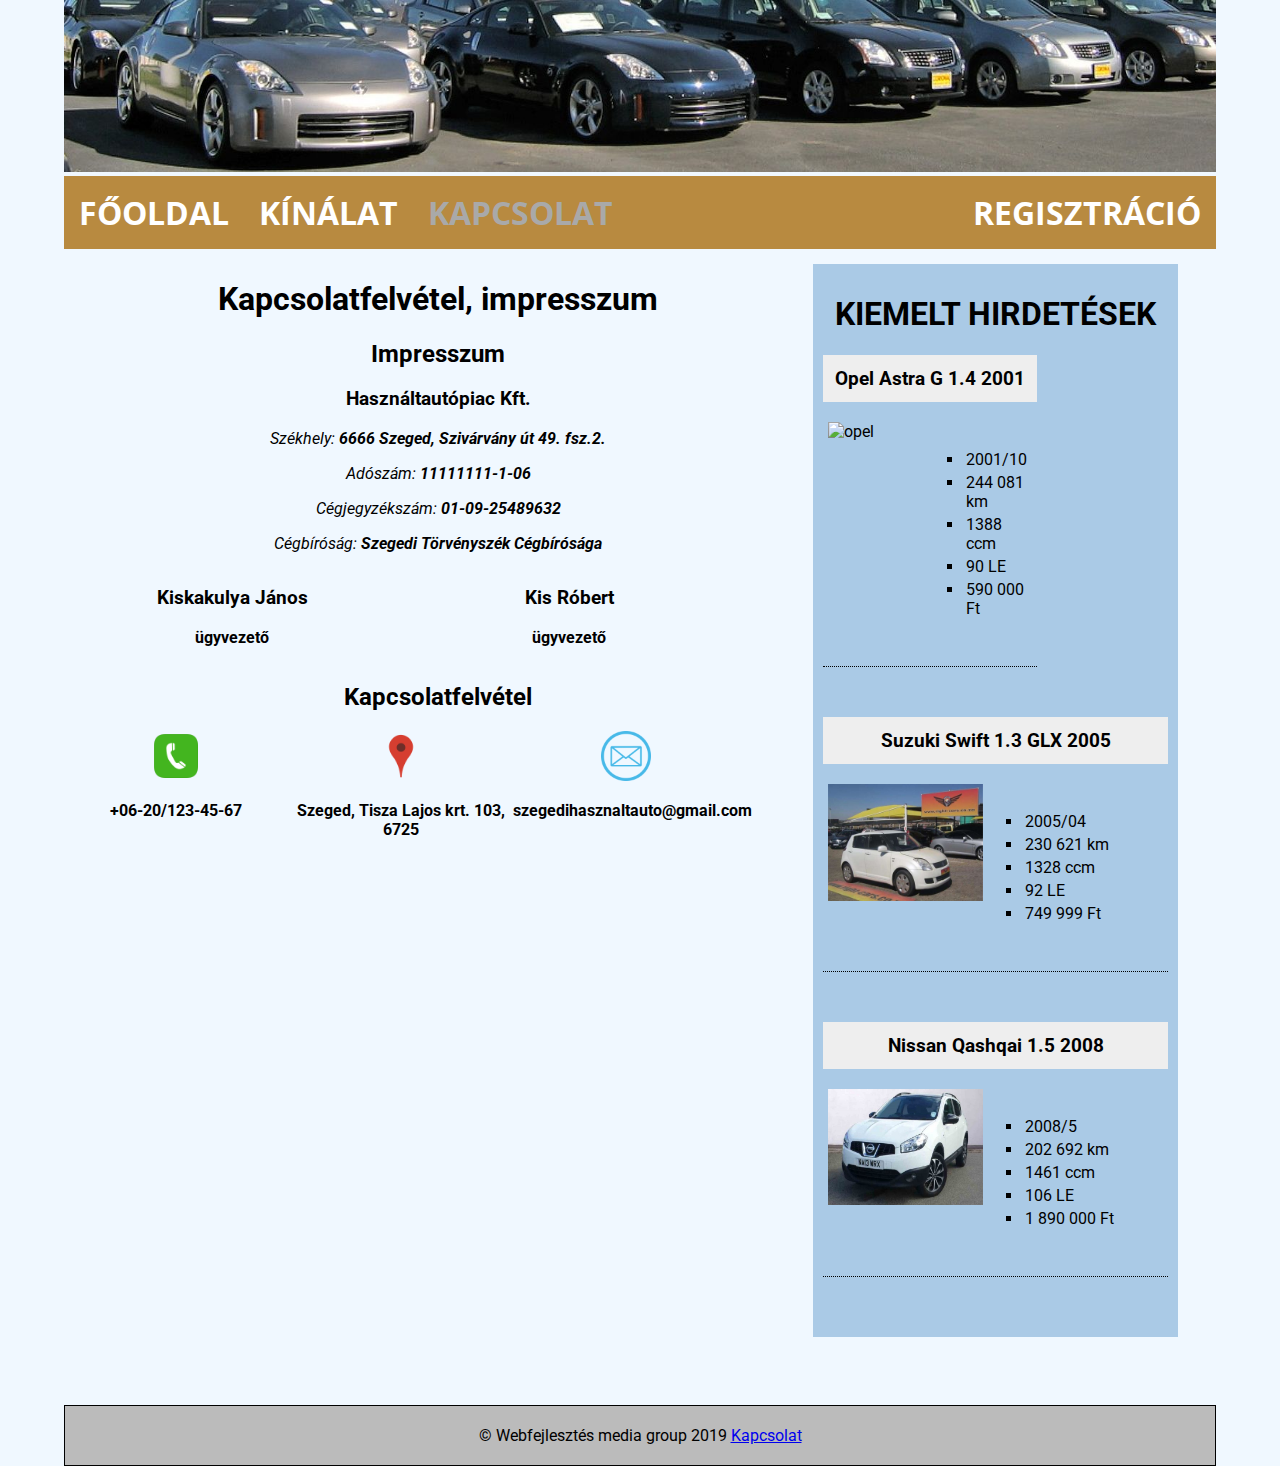
==== commit d8f926bb: "validálások" ====
--- a/contact.html
+++ b/contact.html
@@ -1,5 +1,5 @@
 <!DOCTYPE html>
-<html lang="en">
+<html lang="hu">
 <head>
     <meta charset="UTF-8">
     <meta name="viewport" content="width=device-width, initial-scale=1">
@@ -7,7 +7,7 @@
     <link href="style.css" rel="stylesheet" type="text/css">
 </head>
 <body id="contact">
-<header><img src="kepek\logo.jpg" alt="logo" width="100%" height="172"></header>
+<header><img class="logo" src="kepek/logo.jpg" alt="logo" height="172"></header>
 <nav id="navbar">
     <ul>
         <li class="home"><a href="index.html">Főoldal</a></li>
@@ -44,24 +44,24 @@
         <h2>Kapcsolatfelvétel</h2>
         <div style="display:flex;">
             <div style="width:30%;">
-                <img class="contactimage" src="kepek\phone.png"/>
+                <img alt="phone" class="contactimage" src="kepek/phone.png"/>
                 <p><strong>+06-20/123-45-67</strong></p>
             </div>
             <div style="width:30%;">
-                <img class="contactimage" src="kepek\address.png"/>
+                <img alt="address" class="contactimage" src="kepek/address.png"/>
                 <p><strong>Szeged, Tisza Lajos krt. 103, 6725</strong></p>
             </div>
             <div style="width:30%;">
-                <img class="contactimage" src="kepek\email.png"/>
+                <img alt="email" class="contactimage" src="kepek/email.png"/>
                 <p><strong>szegedihasznaltauto@gmail.com</strong></p>
             </div>
         </div>
 
         <div class="mapouter">
             <div class="gmap_canvas">
-                <iframe width="600" height="500" id="gmap_canvas"
+                <iframe  class="gmap_canvas" width="600" height="500"
                         src="https://maps.google.com/maps?q=szeged%2C%20irinyi&t=&z=13&ie=UTF8&iwloc=&output=embed"
-                        frameborder="0" scrolling="no" marginheight="0" marginwidth="0"></iframe>
+                        ></iframe>
             </div>
         </div>
     </section>
@@ -70,7 +70,7 @@
 
         <div class="sidebar_block">
             <a href="opel.html"><div class="sidebar_header">Opel Astra G 1.4 2001</div></a>
-            <div class="sidepics"><img src="kepek/opel/1.jpg"></div>
+            <div class="sidepics"><img alt="opel" src="kepek/opel/1.jpg"></div>
             <div class="sidedata">
                 <ul>
                     <li class="sidedata_element">2001/10</li>
@@ -83,7 +83,7 @@
         </div>
         <div class="sidebar_block">
             <a href="suzuki.html"><div class="sidebar_header">Suzuki Swift 1.3 GLX 2005</div></a>
-            <div class="sidepics"><img src="kepek/suzuki/1.jpg"></div>
+            <div class="sidepics"><img alt="suzuki" src="kepek/suzuki/1.jpg"></div>
             <div class="sidedata">
                 <ul>
                     <li class="sidedata_element">2005/04</li>
@@ -96,7 +96,7 @@
         </div>
         <div class="sidebar_block">
             <a href="nissan.html"> <div class="sidebar_header">Nissan Qashqai 1.5 2008</div></a>
-            <div class="sidepics"><img src="kepek/nissan/1.jpg"></div>
+            <div class="sidepics"><img alt="nissan" src="kepek/nissan/1.jpg"></div>
             <div class="sidedata">
                 <ul>
                     <li class="sidedata_element">2008/5</li>
--- a/style.css
+++ b/style.css
@@ -3,13 +3,17 @@
 /*alapelemek*/
 body {
     width: 90%;
-    background-color: aliceblue;
+    background-color: #F0F8FF;
     margin: auto;
     font-family: Roboto, sans-serif;
 }
 
 h1, header {
     text-align: center;
+}
+
+.logo {
+    width: 100%;
 }
 
 /*menü*/
@@ -48,9 +52,8 @@
 #home nav .home > a,
 #offers nav .offers > a,
 #registration nav .registration > a {
-    pointer-events: none;
     cursor: default;
-    color: darkgray;
+    color: #a9a9a9;
 }
 
 /*regisztráció és login menüpontok jobbra rendezése*/
@@ -77,19 +80,17 @@
     padding: 0.35em 1.2em;
     border: 0.1em solid #FFFFFF;
     margin: 0 0.3em 0.3em 0;
-    border-radius: 0.12em;
     box-sizing: border-box;
     text-decoration: none;
     font-weight: 300;
     color: #FFFFFF;
     background-color: #000000;
     text-align: center;
-    transition: all 0.2s;
 }
 
 #navbar button:hover {
     color: #000000;
-    background-color: #FFFFFF;
+    background-color: #EFFFFF;
 }
 
 /*tartalom formázása a main részben*/
@@ -105,6 +106,10 @@
     text-align: justify;
     padding: 15px;
     box-sizing: border-box;
+}
+
+.indexfinancial {
+    width: 100%;
 }
 
 .textwrapleft {
@@ -138,7 +143,7 @@
 }
 
 .sidebar_block a {
-    color: black;
+    color: #1b1b1b;
     font-size: larger;
     font-weight: bolder;
     text-decoration: none;
@@ -180,9 +185,12 @@
     margin: auto;
 }
 
-#search_form input[type=text], input[type=number], select {
+#search_form input[type=text],
+#search_form input[type=number],
+#search_form select {
     background: #c0d5f0;
     width: 120px;
+    border: black 1px solid;
     border-radius: 7px;
     padding: 2px;
 }
@@ -212,11 +220,16 @@
     background: #D6E8F8;
 }
 
+.offer_heading {
+    text-transform: uppercase;
+    color: #1a1a1a;
+    font-weight: bold;
+}
+
 .offer_block a {
     padding-top: 5px;
-    text-transform: uppercase;
     text-decoration: none;
-    color: #000000;
+
 }
 
 .offer_block ul {
@@ -276,11 +289,13 @@
 
 /*kapcsolat oldal/*/
 
-.indexfinancial {
-    width: 100%;
-}
 
 /*regisztrációs oldal form*/
+
+.registration_header {
+    text-transform: uppercase;
+}
+
 #registration_form {
     margin-top: 10px;
 }
@@ -306,12 +321,7 @@
 
 #registration_form input[type=submit] {
     margin-top: 20px;
-    box-shadow: 0 1px 0 0 #fff6af;
-    background: #b8c6df;
-    background: -moz-linear-gradient(top, #b8c6df 0%, #6d88b7 100%);
-    background: -webkit-linear-gradient(top, #b8c6df 0%,#6d88b7 100%);
-    background: linear-gradient(to bottom, #b8c6df 0%,#6d88b7 100%);
-    filter: progid:DXImageTransform.Microsoft.gradient( startColorstr='#b8c6df', endColorstr='#6d88b7',GradientType=0 );
+    background-color: #b8c6df;
     border-radius: 6px;
     border: 1px solid #f5f5dc;
     display: inline-block;
@@ -325,8 +335,7 @@
 }
 
 #registration_form input[type=submit]:hover {
-    background: linear-gradient(to bottom, #ffab23 5%, #f0eee2 100%);
-    filter: progid:DXImageTransform.Microsoft.gradient(startColorstr='#ffab23', endColorstr='#f0eee2', GradientType=0);
+
     background-color: #ffab23;
 }
 
@@ -343,12 +352,13 @@
     margin-top: 40px;
     overflow: hidden;
     background: none !important;
-    height: 66%;
-    width: 80%;
+    height: 90%;
+    width: 90%;
+    border: 0;
 }
 
 footer {
-    background-color: darkgray;
+    background-color: #bbbbbb;
     border: black 1px solid;
     padding: 20px;
     clear: both;
@@ -361,7 +371,7 @@
 
 /*alap reszponzivitás, kisebb képernyőn sidebar nincs, menü vertikálissá válik, és nem látszik folyamatosan*/
 
-@media (max-width: 1500px) {
+@media screen and (max-width: 1500px) {
     .offer_block {
         width: 40%;
     }
@@ -384,7 +394,7 @@
     }
 }
 
-@media (max-width: 1100px) {
+@media screen and (max-width: 1100px) {
     #sidebar {
         display: none;
     }
@@ -400,7 +410,7 @@
 
     #navbar {
         position: relative !important;
-        box-shadow: 0 0 5px #000;
+        box-shadow: 0px 0px 5px #000;
         width: 100%;
         margin: 0 auto;
         display: block;
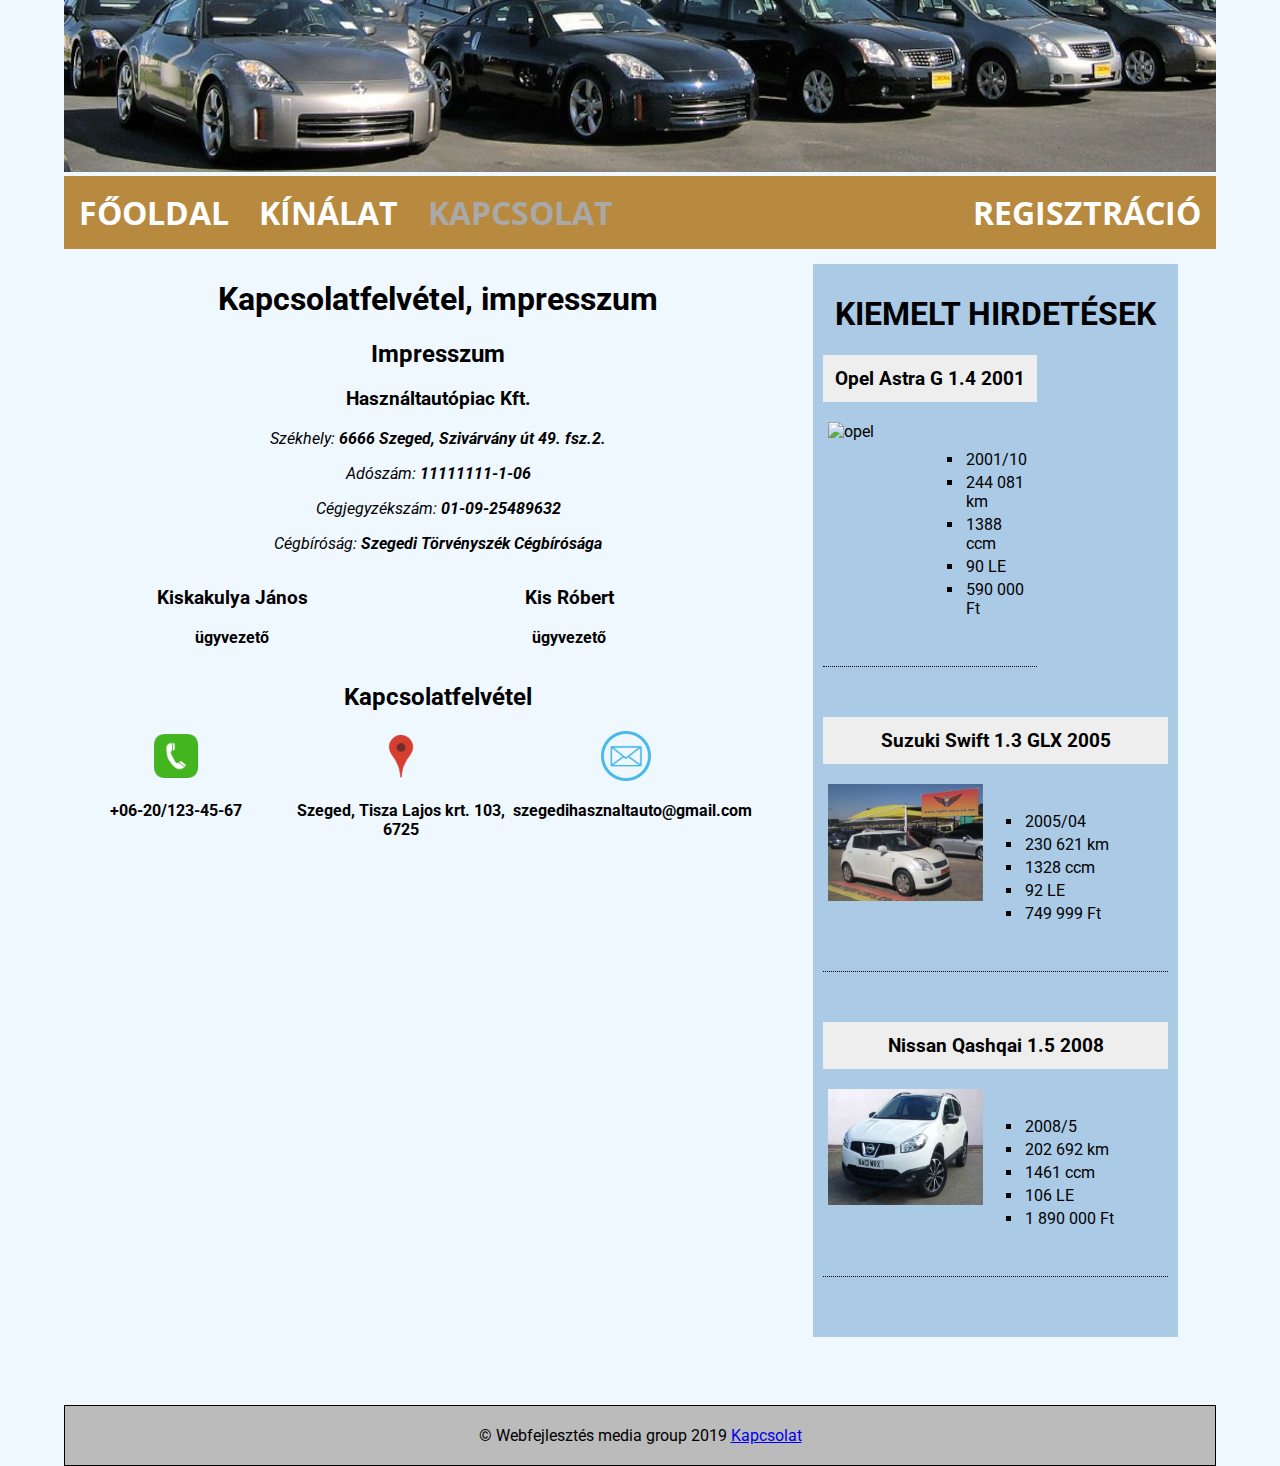
==== commit cdd8719e: "1.0 Végleges, feltöltött verzió" ====
--- a/contact.html
+++ b/contact.html
@@ -30,28 +30,28 @@
             <p>Cégjegyzékszám: <strong>01-09-25489632</strong></p>
             <p>Cégbíróság: <strong>Szegedi Törvényszék Cégbírósága</strong></p>
         </address>
-        <div style="display:flex;">
-            <div style="width:45%;">
+        <div class="contact_flex">
+            <div class="contact_manager">
                 <h3>Kiskakulya János</h3>
                 <p><strong>ügyvezető</strong></p>
             </div>
-            <div style="width:45%;">
+            <div class="contact_manager">
                 <h3>Kis Róbert</h3>
                 <p><strong>ügyvezető</strong></p>
             </div>
         </div>
 
         <h2>Kapcsolatfelvétel</h2>
-        <div style="display:flex;">
-            <div style="width:30%;">
+        <div class="contact_flex">
+            <div class="contact_data">
                 <img alt="phone" class="contactimage" src="kepek/phone.png"/>
                 <p><strong>+06-20/123-45-67</strong></p>
             </div>
-            <div style="width:30%;">
+            <div class="contact_data">
                 <img alt="address" class="contactimage" src="kepek/address.png"/>
                 <p><strong>Szeged, Tisza Lajos krt. 103, 6725</strong></p>
             </div>
-            <div style="width:30%;">
+            <div class="contact_data">
                 <img alt="email" class="contactimage" src="kepek/email.png"/>
                 <p><strong>szegedihasznaltauto@gmail.com</strong></p>
             </div>
@@ -66,7 +66,7 @@
         </div>
     </section>
     <aside id="sidebar">
-        <h1 style="text-transform: uppercase">Kiemelt hirdetések</h1>
+        <h1>Kiemelt hirdetések</h1>
 
         <div class="sidebar_block">
             <a href="opel.html"><div class="sidebar_header">Opel Astra G 1.4 2001</div></a>
--- a/style.css
+++ b/style.css
@@ -128,6 +128,11 @@
 }
 
 /*oldalsáv formázása*/
+
+#sidebar h1 {
+    text-transform: uppercase;
+}
+
 .sidebar_block {
     margin-bottom: 50px;
     float: left;
@@ -254,6 +259,10 @@
     margin: 0 auto;
 }
 
+.offerimage_container img {
+    width: 90%;
+}
+
 .offer_datatable_container {
     float: left;
     width: 40%;
@@ -273,12 +282,12 @@
 .offer_datatable_container table th, td {
     padding: 3px;
     background: #ddd;
-    border-bottom: 1px solid white;
+    border-bottom: 1px solid #FFFFFF;
 }
 
 .offer_datatable_container table th {
-    background: lightslategrey;
-    color: white;
+    background: #778899;
+    color: #ffffff;
 }
 
 .offer_description {
@@ -307,7 +316,7 @@
 
 #registration_form td {
     width: 50%;
-    background: beige;
+    background: #f5f5dc;
     text-align: left;
     padding: 10px 10px 10px 10px;
     font-size: larger;
@@ -316,27 +325,62 @@
 #registration_form input[type=text]:focus,
 #registration_form input[type=password]:focus,
 #registration_form input[type=email]:focus {
-    background-color: lightblue;
+    background-color: #add8e6;
 }
 
 #registration_form input[type=submit] {
-    margin-top: 20px;
-    background-color: #b8c6df;
-    border-radius: 6px;
-    border: 1px solid #f5f5dc;
+    -moz-box-shadow: 3px 4px 0px 0px #899599;
+    -webkit-box-shadow: 3px 4px 0px 0px #899599;
+    box-shadow: 3px 4px 0px 0px #899599;
+    background: -webkit-gradient(linear, left top, left bottom, color-stop(0.05, #ededed), color-stop(1, #bab1ba));
+    background: -moz-linear-gradient(top, #ededed 5%, #bab1ba 100%);
+    background: -webkit-linear-gradient(top, #ededed 5%, #bab1ba 100%);
+    background: -o-linear-gradient(top, #ededed 5%, #bab1ba 100%);
+    background: -ms-linear-gradient(top, #ededed 5%, #bab1ba 100%);
+    background: linear-gradient(to bottom, #ededed 5%, #bab1ba 100%);
+    filter: progid:DXImageTransform.Microsoft.gradient(startColorstr='#ededed', endColorstr='#bab1ba', GradientType=0);
+    background-color: #ededed;
+    -moz-border-radius: 15px;
+    -webkit-border-radius: 15px;
+    border-radius: 15px;
+    border: 1px solid #d6bcd6;
     display: inline-block;
     cursor: pointer;
-    color: #333333;
-    font-size: 15px;
-    font-weight: bold;
-    padding: 6px 24px;
+    color: #3a8a9e;
+    font-size: 17px;
+    padding: 7px 25px;
+    margin: 20px;
     text-decoration: none;
-
+    text-shadow: 0px 1px 0px #e1e2ed;
 }
 
 #registration_form input[type=submit]:hover {
-
-    background-color: #ffab23;
+    background: -webkit-gradient(linear, left top, left bottom, color-stop(0.05, #bab1ba), color-stop(1, #ededed));
+    background: -moz-linear-gradient(top, #bab1ba 5%, #ededed 100%);
+    background: -webkit-linear-gradient(top, #bab1ba 5%, #ededed 100%);
+    background: -o-linear-gradient(top, #bab1ba 5%, #ededed 100%);
+    background: -ms-linear-gradient(top, #bab1ba 5%, #ededed 100%);
+    background: linear-gradient(to bottom, #bab1ba 5%, #ededed 100%);
+    filter: progid:DXImageTransform.Microsoft.gradient(startColorstr='#bab1ba', endColorstr='#ededed', GradientType=0);
+    background-color: #bab1ba;
+}
+
+/*kapcsolat*/
+
+.contact_flex {
+    display: flex;
+}
+
+.contact_manager {
+    width: 45%;
+}
+
+.contact_data {
+    width: 30%;
+}
+
+.contactimage {
+    height: 50px;
 }
 
 /*google map formázása a kapcsolat oldalon*/
@@ -365,19 +409,15 @@
     text-align: center;
 }
 
-.contactimage {
-    height: 50px;
-}
-
 /*alap reszponzivitás, kisebb képernyőn sidebar nincs, menü vertikálissá válik, és nem látszik folyamatosan*/
 
 @media screen and (max-width: 1500px) {
+    #navbar input[type=password] {
+        width: 50px;
+    }
+
     .offer_block {
         width: 40%;
-    }
-
-    #navbar input[type=password] {
-        width: 50px;
     }
 
     .offerimage_container {
@@ -395,7 +435,7 @@
 }
 
 @media screen and (max-width: 1100px) {
-    #sidebar {
+    header, #sidebar {
         display: none;
     }
 
@@ -404,12 +444,10 @@
         font-size: xx-large;
     }
 
-    header {
-        display: none;
-    }
-
     #navbar {
         position: relative !important;
+        -moz-box-shadow: 0px 0px 5px #000;
+        -webkit-box-shadow: 0px 0px 5px #000;
         box-shadow: 0px 0px 5px #000;
         width: 100%;
         margin: 0 auto;
@@ -431,5 +469,14 @@
         padding: 5px;
         float: none;
     }
-}
-
+
+    .offer_block {
+        width: 100%;
+        height: 700px;
+    }
+
+    .offerpics {
+        width: 30%;
+        height: 30%;
+    }
+}